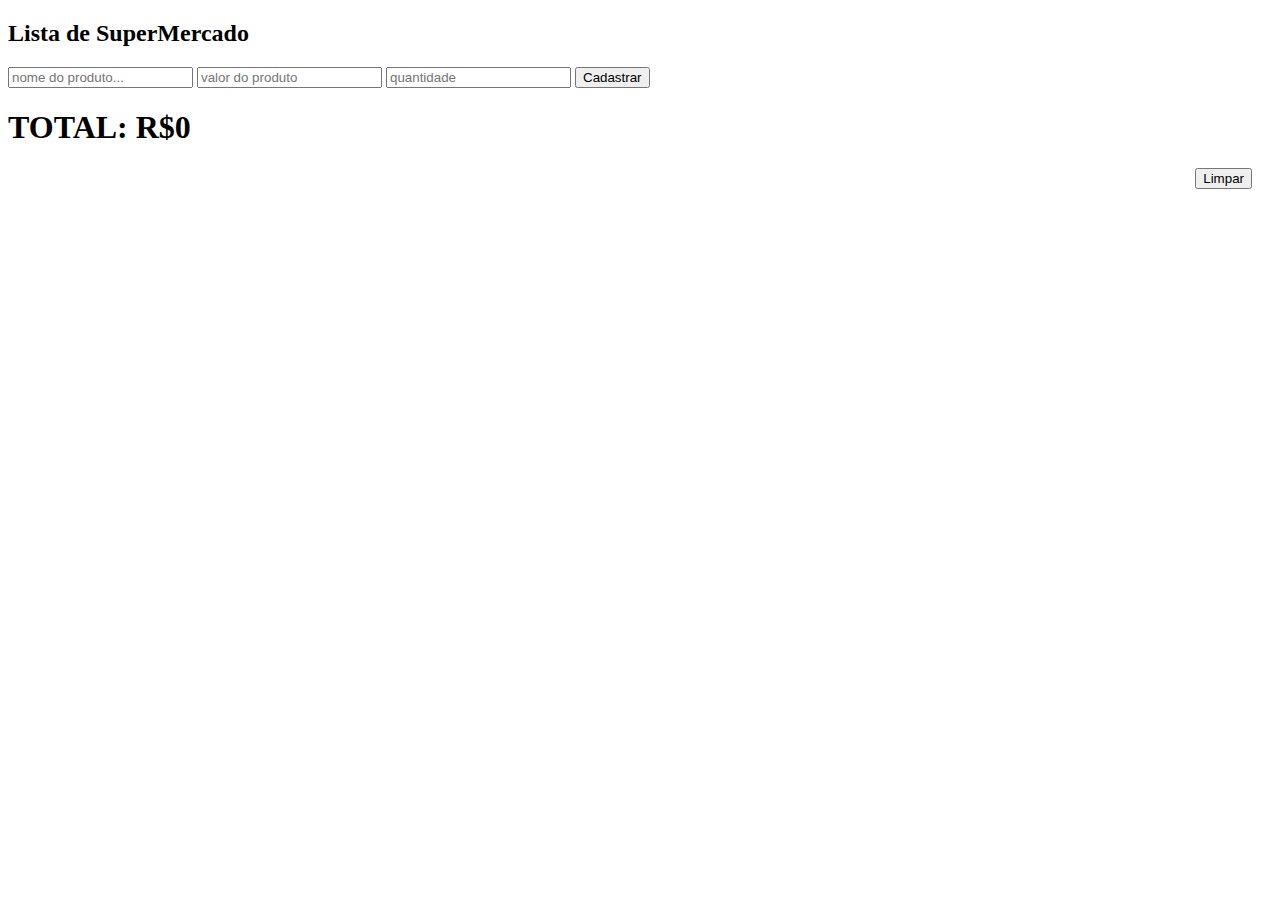
==== index.html @ 526f40f3 "Add files via upload" ====
<!DOCTYPE html>
<html lang="pt-br">

<head>
    <meta charset="UTF-8">
    <meta name="viewport" content="width=device-width, initial-scale=1.0">
    <title>Lista de Supermercado</title>
     <link rel="stylesheet" href="/Lista-de-supermercado/Css/style.css">


</head>

<body>
    <header>
        <h2>Lista de SuperMercado</h2>
    </header>

    <div class="lista-cadastro">
        <input type="text" placeholder="nome do produto..." id="nome_produto">
        <input type="number" placeholder="valor do produto" id="price" step="0.01">
        <input type="number" placeholder="quantidade" id="quantity" min="1" step="1">
        <input type="button" id="addProduct" value="Cadastrar">
    </div>

    <div id="productList"></div>

    <div class="soma-produto">
        <h1 id="totalAmount">TOTAL: R$0</h1>
    </div>

    <div style="text-align: right; margin: 0 20px;">
        <input type="button" id="clearList" value="Limpar">
    </div>

    <script src="/Lista-de-supermercado/js/supermercado.js"></script>
</body>

</html>
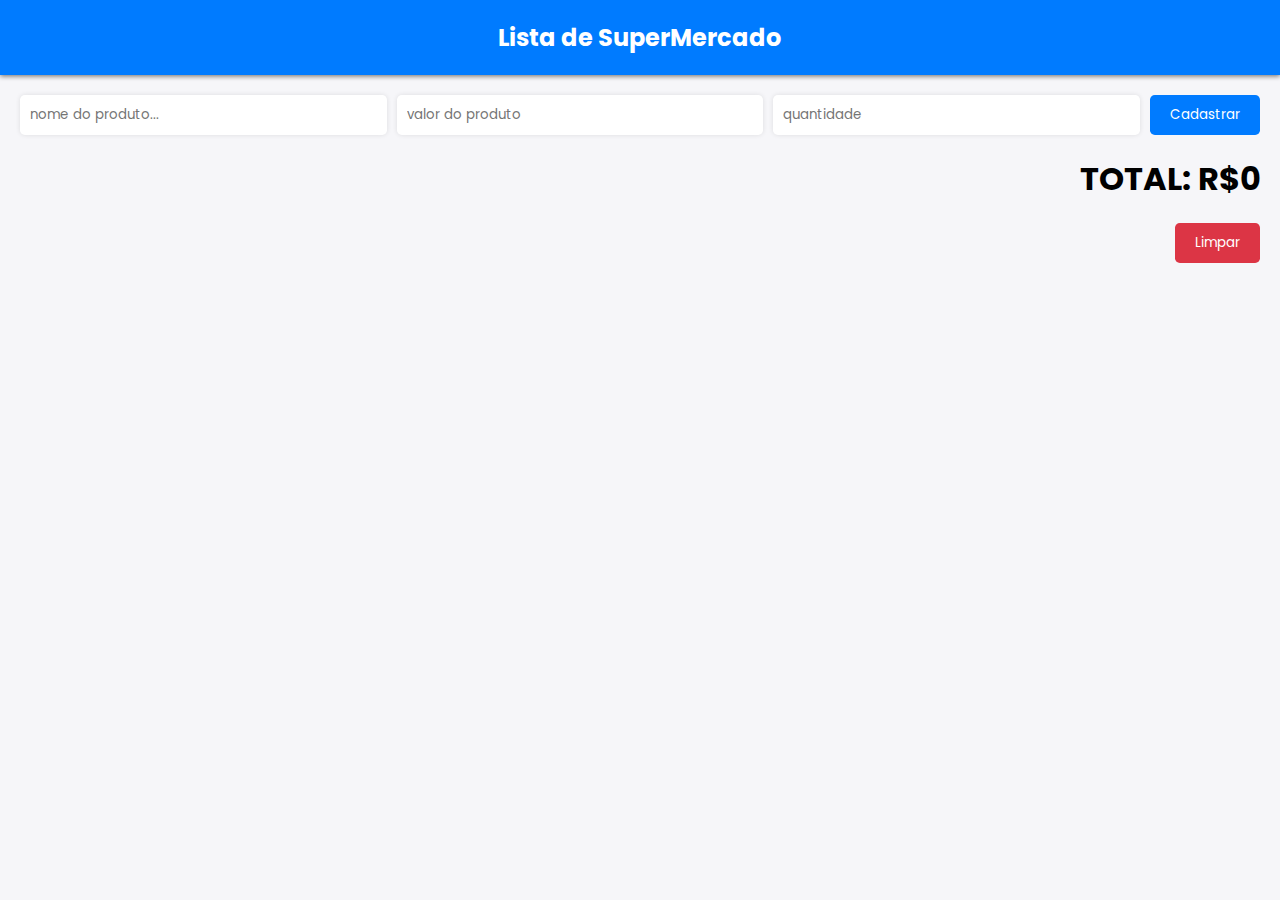
==== commit 30ec3be1: "Update index.html" ====
--- a/index.html
+++ b/index.html
@@ -5,7 +5,7 @@
     <meta charset="UTF-8">
     <meta name="viewport" content="width=device-width, initial-scale=1.0">
     <title>Lista de Supermercado</title>
-     <link rel="stylesheet" href="/Lista-de-supermercado/Css/style.css">
+     <link rel="stylesheet" href="Css/style.css">
 
 
 </head>
@@ -32,7 +32,7 @@
         <input type="button" id="clearList" value="Limpar">
     </div>
 
-    <script src="/Lista-de-supermercado/js/supermercado.js"></script>
+    <script src="Js/supermercado.js"></script>
 </body>
 
 </html>
--- a/Css/style.css
+++ b/Css/style.css
@@ -0,0 +1,117 @@
+@import url('https://fonts.googleapis.com/css2?family=Poppins:wght@300;400;500;600;700;800;900& display=swap');
+
+* {
+    margin: 0;
+    padding: 0;
+    box-sizing: border-box;
+    font-family: 'Poppins', sans-serif;
+}
+
+body {
+    background-color: #f6f6f9;
+}
+
+
+header {
+    background: #007bff;
+    text-align: center;
+    color: white;
+    padding: 20px 0;
+    box-shadow: 0 0.1rem 0.3rem rgb(111, 110, 110);
+}
+
+.lista-cadastro {
+    display: flex;
+    justify-content: space-between;
+    margin: 20px;
+}
+
+.lista-cadastro input[type=text],
+.lista-cadastro input[type=number] {
+    flex: 1;
+    margin-right: 10px;
+    padding: 10px;
+    border: none;
+    border-radius: .3rem;
+    box-shadow: 0px 0px 5px rgba(0, 0, 0, 0.1);
+}
+
+.lista-cadastro input[type=button] {
+    padding: 10px 20px;
+    border: none;
+    background-color: #007bff;
+    color: white;
+    cursor: pointer;
+    border-radius: .3rem;
+    transition: background-color 0.3s;
+}
+
+.lista-cadastro input[type=button]:hover {
+    background-color: #0056b3;
+}
+
+.lista-produto-single {
+    display: flex;
+    justify-content: space-between;
+    align-items: center;
+    padding: 20px;
+    background-color: white;
+    border-radius: .3rem;
+    box-shadow: 0px 0px 5px rgba(0, 0, 0, 0.1);
+    margin-bottom: 10px;
+}
+
+.lista-produto-single button {
+    padding: 5px;
+    border: none;
+    background-color: transparent;
+    color: #dc3545;
+    font-weight: bold;
+    cursor: pointer;
+    transition: color 0.3s;
+    border-radius: 50%;
+    width: 25px;
+    height: 25px;
+    text-align: center;
+}
+
+.lista-produto-single button:hover {
+    color: #c82333;
+    background-color: #ffcaca;
+}
+
+.soma-produto {
+    margin: 20px;
+    text-align: right;
+}
+
+#clearList {
+    padding: 10px 20px;
+    border: none;
+    background-color: #dc3545;
+    color: white;
+    cursor: pointer;
+    border-radius: .3rem;
+    transition: background-color 0.3s;
+}
+
+#clearList:hover {
+    background-color: #c82333;
+}
+
+@media only screen and (max-width: 600px) {
+    .lista-cadastro {
+        flex-wrap: wrap;
+    }
+
+    .lista-cadastro input[type=text],
+    .lista-cadastro input[type=number],
+    .lista-cadastro input[type=button] {
+        flex-basis: calc(50% - 5px);
+        margin-bottom: 10px;
+    }
+
+    .lista-produto-single {
+        flex-basis: 100%;
+    }
+}